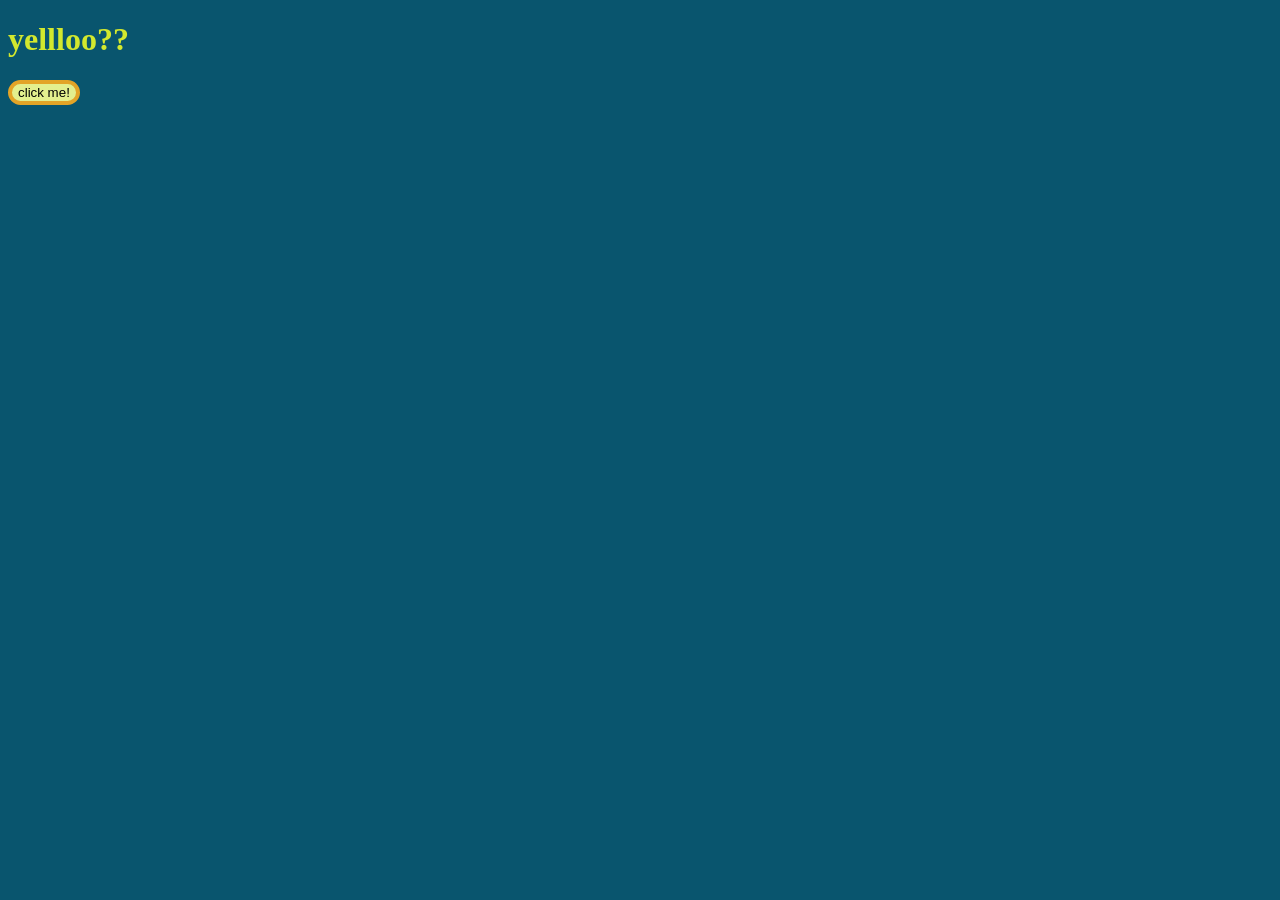
==== index.html @ 9cef8661 "yay yay" ====
<!DOCTYPE html>
<html lang="en">

<head>
   <!-- All techy stuff goes here, inside HEAD -->
   <meta charset="UTF-8">
   <meta name="viewport" content="width=device-width, initial-scale=1.0">
   <!-- Overall title of your page -->
   <title>Empty Template</title>
   <!-- Link to external CSS file -->
   <link rel="stylesheet" href="site.css">
   <!-- jQuery library -->
   <script src="https://code.jquery.com/jquery-3.7.1.min.js"></script>
   <!-- Link to external JavaScript file -->
   <script src="site.js" DEFER></script>
</head>

<body>

   <!-- Main content goes here, inside BODY -->
   <h1>yellloo??</h1>
<button id="needy-button">click me!</button>

</body>

</html>
---- site.css ----
body {background: rgb(9, 85, 110); }
h1 {color: rgb(210, 232, 46);}
button {border-radius: 90px; border: 4px solid #e3a427;}
button {background-color: rgb(227, 239, 142);}
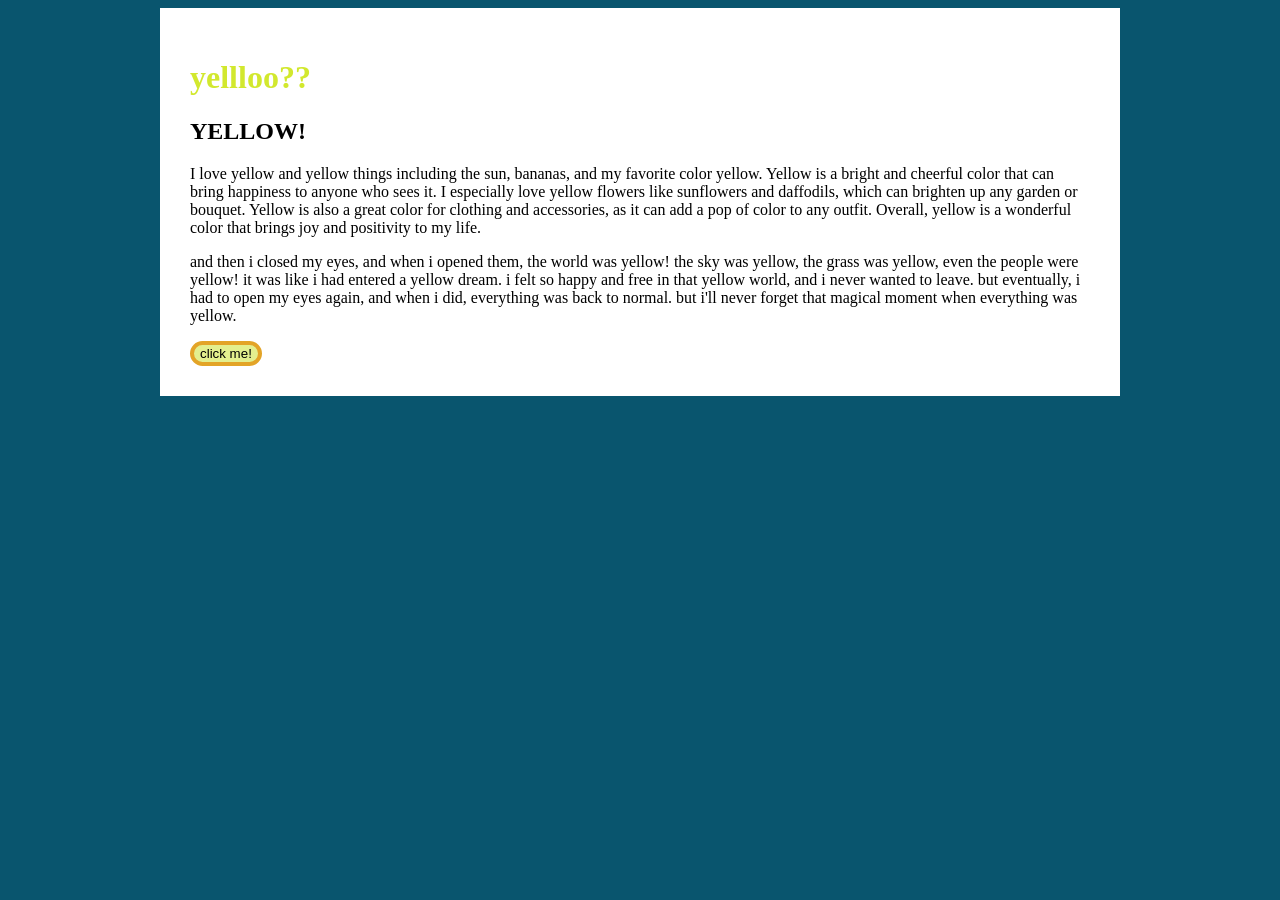
==== commit 14585c57: "yea yea" ====
--- a/index.html
+++ b/index.html
@@ -16,11 +16,35 @@
 </head>
 
 <body>
+   <div id="page">
 
-   <!-- Main content goes here, inside BODY -->
-   <h1>yellloo??</h1>
-<button id="needy-button">click me!</button>
+      <!-- Main content goes here, inside BODY -->
+      <h1>yellloo??</h1>
+        <h2>YELLOW!</h2>
+    <p>
+        I love yellow and yellow things including the sun, bananas, and my 
+        favorite color yellow. Yellow is a bright and cheerful color that 
+        can bring happiness to anyone who sees it. I especially love yellow 
+        flowers like sunflowers and daffodils, which can brighten up any 
+        garden or bouquet. Yellow is also a great color for clothing and 
+        accessories, as it can add a pop of color to any outfit. Overall, 
+        yellow is a wonderful color that brings joy and positivity to my 
+        life.
 
+    </p>
+
+    <p> and then i closed my eyes, and when i opened them, the world was 
+      yellow! the sky was yellow, the grass was yellow, even the people 
+      were yellow! it was like i had entered a yellow dream. i felt so 
+      happy and free in that yellow world, and i never wanted to leave. 
+      but eventually, i had to open my eyes again, and when i did, everything 
+      was back to normal. but i'll never forget that magical moment when 
+      everything was yellow.
+
+
+    </p>
+      <button id="needy-button">click me!</button>
+   </div>
 </body>
 
 </html>
--- a/site.css
+++ b/site.css
@@ -1,4 +1,10 @@
 body {background: rgb(9, 85, 110); }
 h1 {color: rgb(210, 232, 46);}
 button {border-radius: 90px; border: 4px solid #e3a427;}
-button {background-color: rgb(227, 239, 142);}+button {background-color: rgb(227, 239, 142);}
+#page {
+    max-width: 900px;
+    margin: 0 auto 0 auto;
+    background: white;
+    padding: 30px;
+}
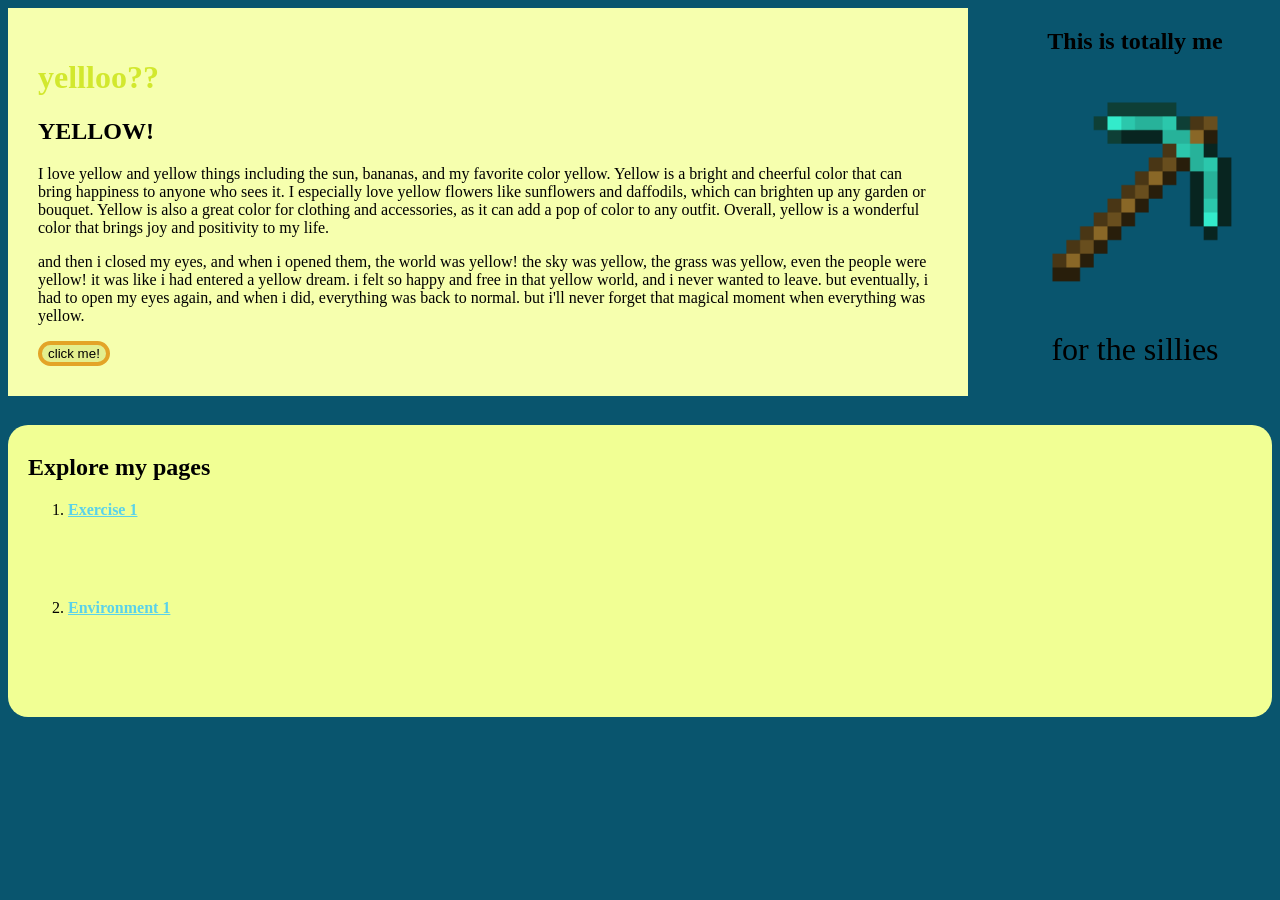
==== commit c40b86ca: "what ever" ====
--- a/index.html
+++ b/index.html
@@ -16,35 +16,53 @@
 </head>
 
 <body>
-   <div id="page">
+   <div class="top-section">
+      <div id="page">
 
-      <!-- Main content goes here, inside BODY -->
-      <h1>yellloo??</h1>
-        <h2>YELLOW!</h2>
-    <p>
-        I love yellow and yellow things including the sun, bananas, and my 
-        favorite color yellow. Yellow is a bright and cheerful color that 
-        can bring happiness to anyone who sees it. I especially love yellow 
-        flowers like sunflowers and daffodils, which can brighten up any 
-        garden or bouquet. Yellow is also a great color for clothing and 
-        accessories, as it can add a pop of color to any outfit. Overall, 
-        yellow is a wonderful color that brings joy and positivity to my 
-        life.
+         <!-- Main content goes here, inside BODY -->
+         <h1>yellloo??</h1>
+         <h2>YELLOW!</h2>
+         <p>
+            I love yellow and yellow things including the sun, bananas, and my
+            favorite color yellow. Yellow is a bright and cheerful color that
+            can bring happiness to anyone who sees it. I especially love yellow
+            flowers like sunflowers and daffodils, which can brighten up any
+            garden or bouquet. Yellow is also a great color for clothing and
+            accessories, as it can add a pop of color to any outfit. Overall,
+            yellow is a wonderful color that brings joy and positivity to my
+            life.
 
-    </p>
+         </p>
 
-    <p> and then i closed my eyes, and when i opened them, the world was 
-      yellow! the sky was yellow, the grass was yellow, even the people 
-      were yellow! it was like i had entered a yellow dream. i felt so 
-      happy and free in that yellow world, and i never wanted to leave. 
-      but eventually, i had to open my eyes again, and when i did, everything 
-      was back to normal. but i'll never forget that magical moment when 
-      everything was yellow.
+         <p> and then i closed my eyes, and when i opened them, the world was
+            yellow! the sky was yellow, the grass was yellow, even the people
+            were yellow! it was like i had entered a yellow dream. i felt so
+            happy and free in that yellow world, and i never wanted to leave.
+            but eventually, i had to open my eyes again, and when i did, everything
+            was back to normal. but i'll never forget that magical moment when
+            everything was yellow.
 
 
-    </p>
-      <button id="needy-button">click me!</button>
+         </p>
+         <button id="needy-button">click me!</button>
+
+      </div>
+
+
+      <div class="profile">
+         <h2>This is totally me</h2>
+         <img src="diamond.png" alt="Diamond">
+         <p>for the sillies</p>
+      </div>
    </div>
+
+   <div class="navigation">
+    <h2>Explore my pages</h2>
+    <ol>
+        <li><a href="exercises/ex01.html">Exercise 1</a></li>
+        <li><a href="environ/env01.html">Environment 1</a></li>
+    </ol>
+</div> 
 </body>
 
 </html>
--- a/site.css
+++ b/site.css
@@ -5,6 +5,63 @@
 #page {
     max-width: 900px;
     margin: 0 auto 0 auto;
-    background: white;
+    background: rgb(246, 255, 174);
     padding: 30px;
+}
+
+.top-section {
+    display: flex;
+    gap: 30px;
+    align-items: flex-start;
+    margin: 0 0 25px 0;
+}
+
+#introduction {
+    background: #3b6ed3;
+    padding: 20px;
+    border-left: 6px solid #1d1184;
+    flex: 2;
+}
+
+#introduction h2 {
+    font-style: italic;
+    margin-top: 0;
+}
+
+#introduction p {
+    font-size: 120%;
+    line-height: 1.5;
+}
+
+.profile {
+    text-align: center;
+    flex: 1;
+}
+
+.profile img {
+    width: 220px;
+    border-radius: 12px;
+}
+
+.profile p {
+    font-size: 200%;
+}
+
+.navigation {
+    background: #f1ff94;
+    padding: 20px;
+    border-radius: 20px;
+}
+
+.navigation h2 {
+    margin-top: 9px;
+}
+
+.navigation li {
+    margin-bottom: 80px;
+}
+
+.navigation a {
+    color: #5ad2ea;
+    font-weight: bold;
 }
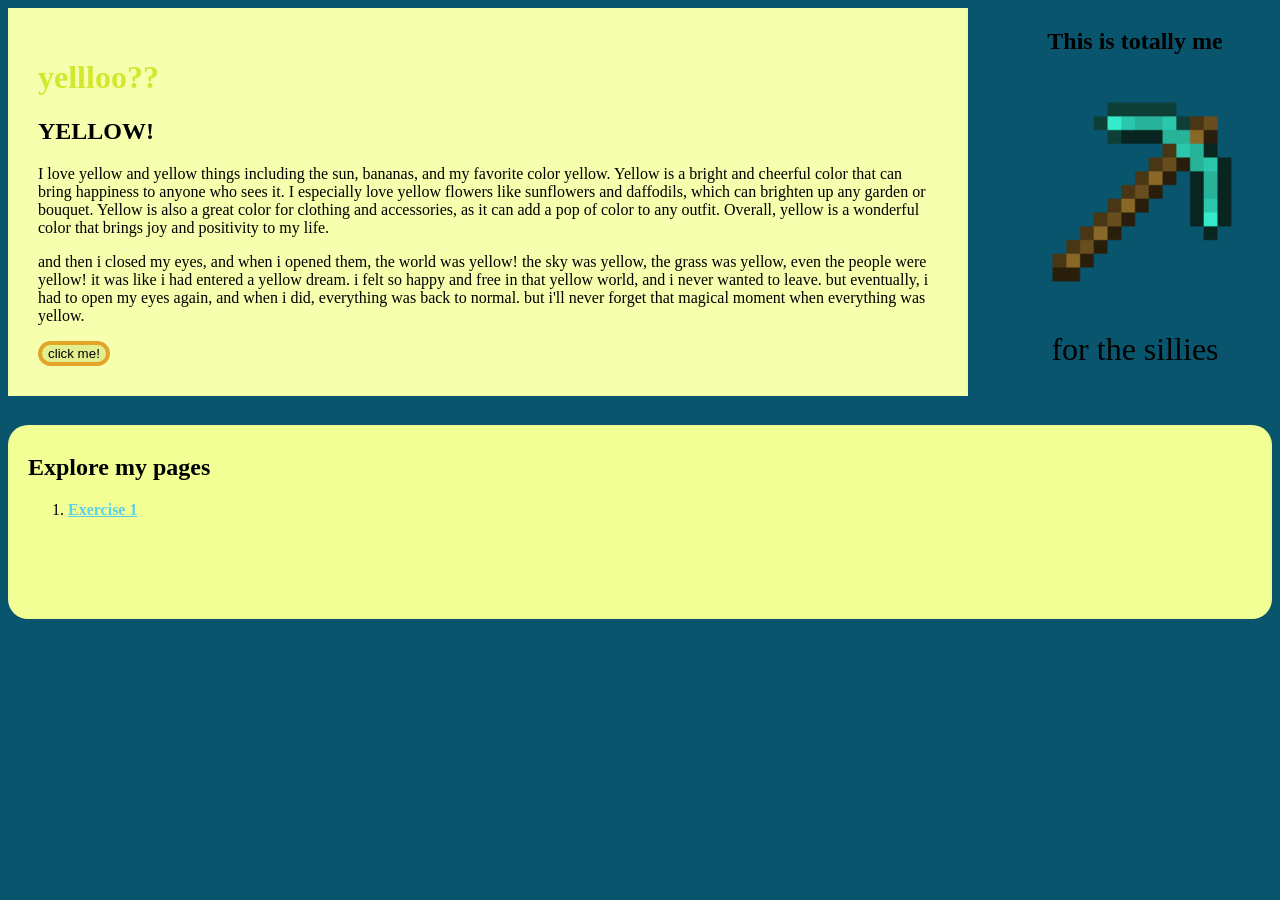
==== commit 27aa513d: "h h" ====
--- a/index.html
+++ b/index.html
@@ -59,8 +59,8 @@
    <div class="navigation">
     <h2>Explore my pages</h2>
     <ol>
-        <li><a href="exercises/ex01.html">Exercise 1</a></li>
-        <li><a href="environ/env01.html">Environment 1</a></li>
+        <li><a href="lab04.html">Exercise 1</a></li>
+        
     </ol>
 </div> 
 </body>
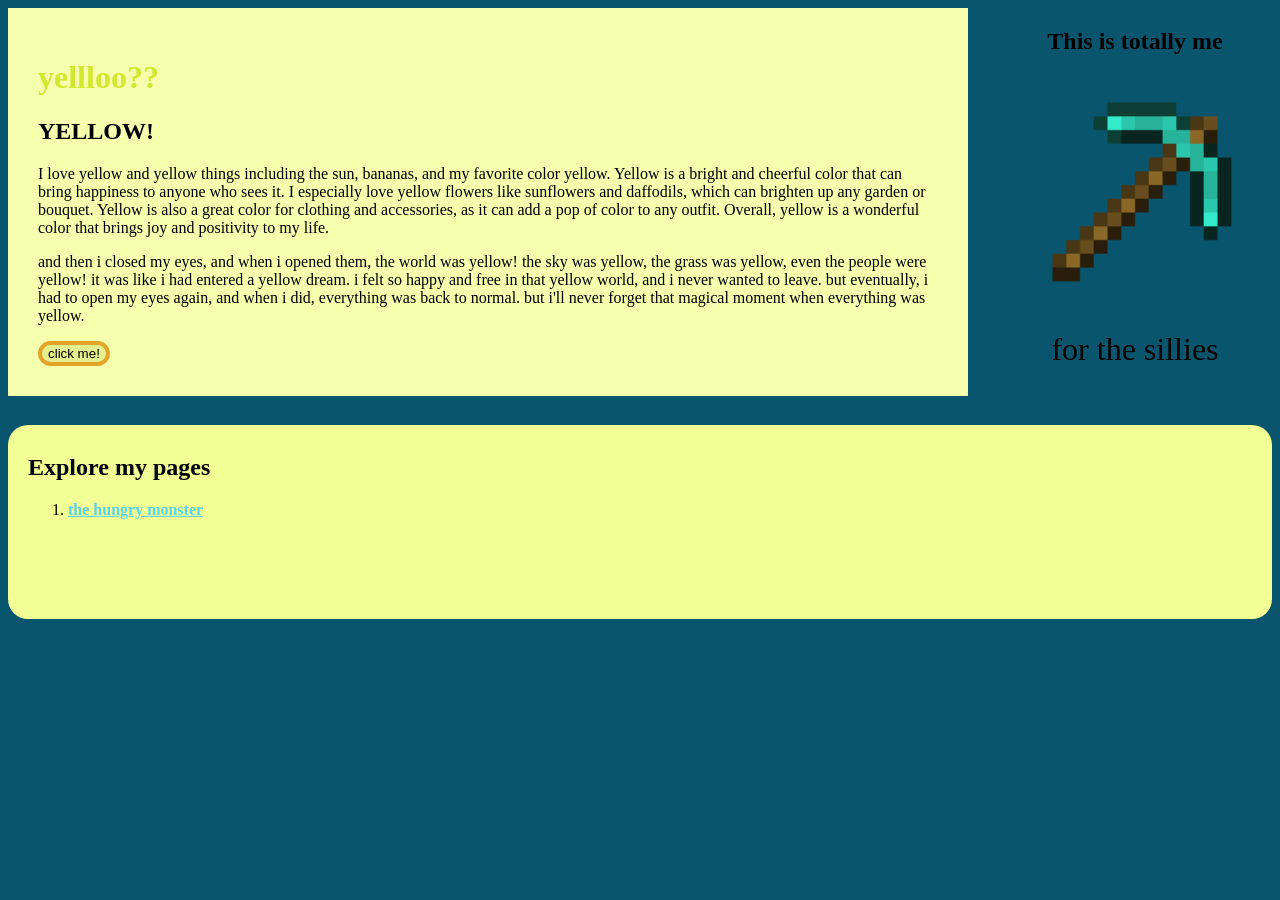
==== commit 124885f4: "Update index.html" ====
--- a/index.html
+++ b/index.html
@@ -59,7 +59,7 @@
    <div class="navigation">
     <h2>Explore my pages</h2>
     <ol>
-        <li><a href="lab04.html">Exercise 1</a></li>
+        <li><a href="exercises/lab04.html"> the hungry monster </a></li>
         
     </ol>
 </div> 
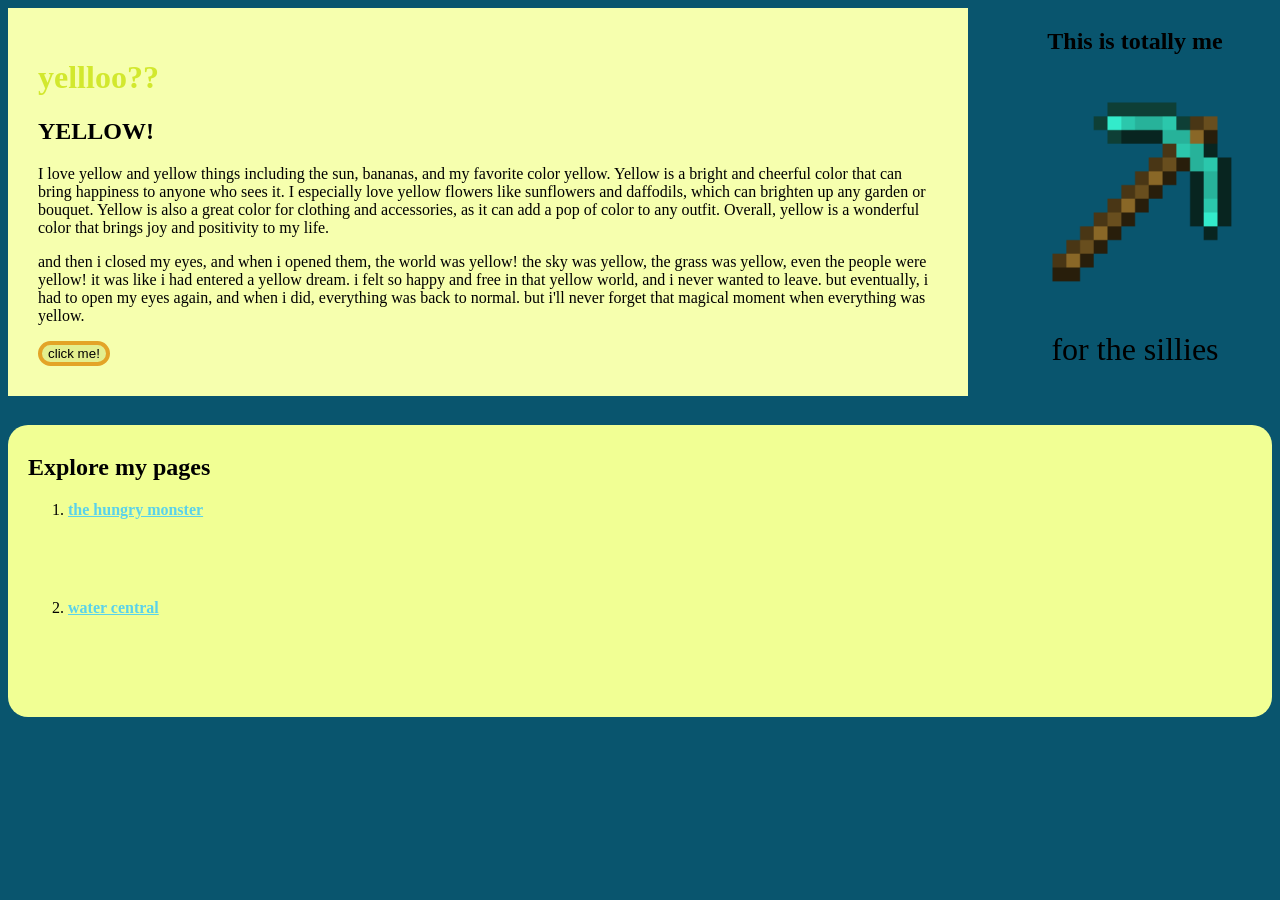
==== commit cf5d63d8: "fgs gfs" ====
--- a/index.html
+++ b/index.html
@@ -60,6 +60,7 @@
     <h2>Explore my pages</h2>
     <ol>
         <li><a href="exercises/lab04.html"> the hungry monster </a></li>
+         <li><a href="environ/env03.html"> water central </a></li>
         
     </ol>
 </div> 
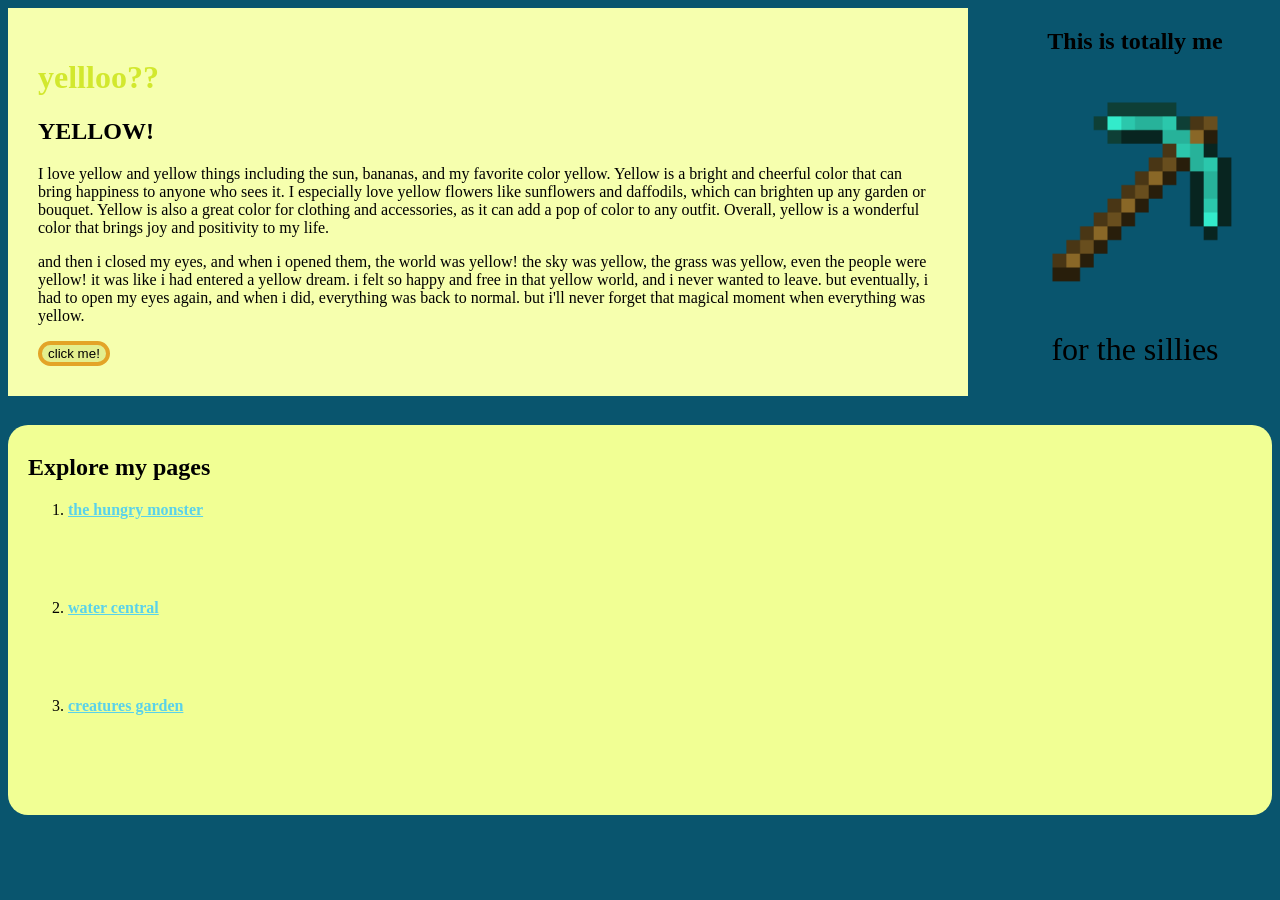
==== commit 110d3b1c: "sfddf afa" ====
--- a/index.html
+++ b/index.html
@@ -59,9 +59,10 @@
    <div class="navigation">
     <h2>Explore my pages</h2>
     <ol>
-        <li><a href="exercises/lab04.html"> the hungry monster </a></li>
+        <li><a href="exercises/lab05.html"> the hungry monster </a></li>
          <li><a href="environ/env03.html"> water central </a></li>
-        
+        <li><a href="garden/creature.html"> creatures garden </a></li>
+
     </ol>
 </div> 
 </body>
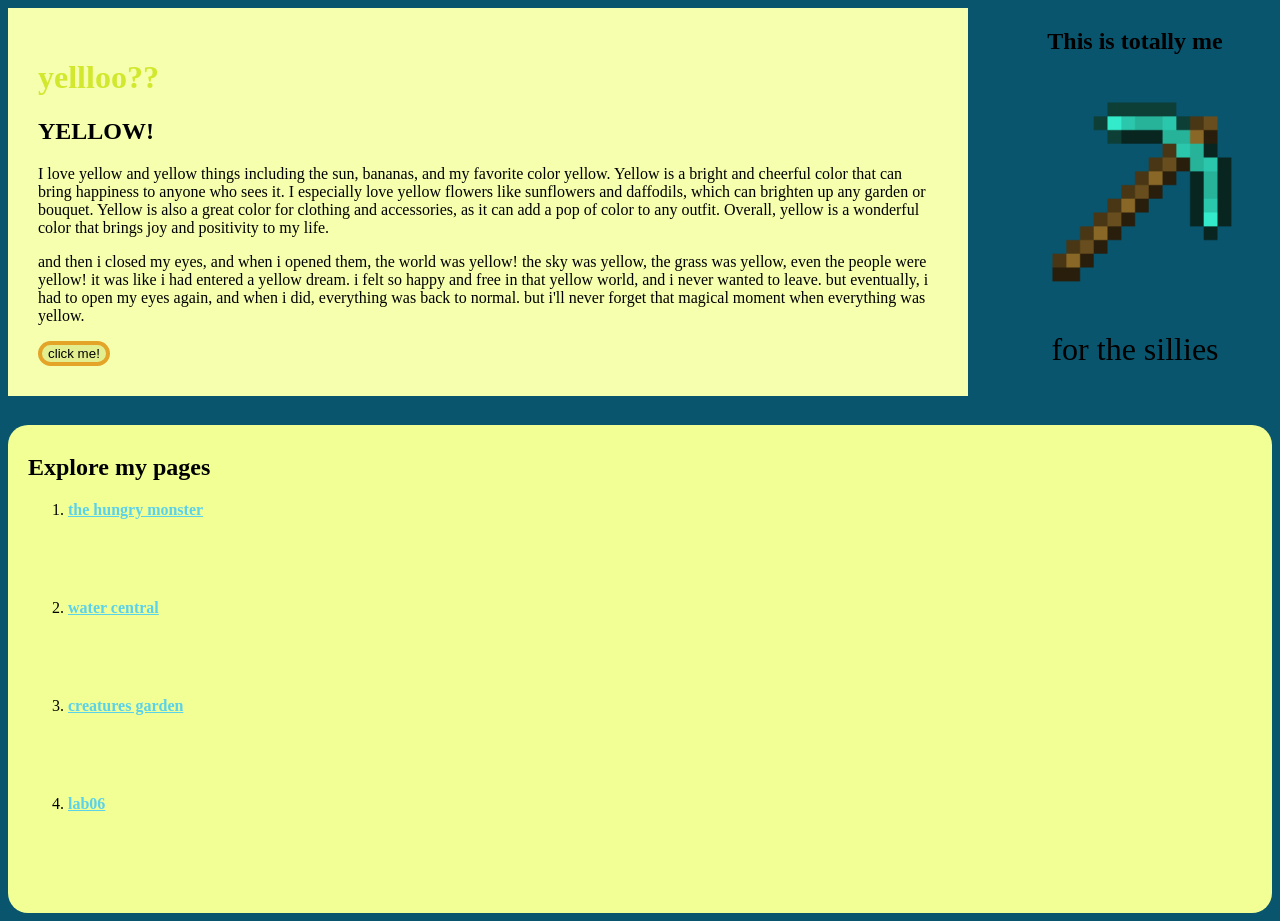
==== commit 20605a47: "sad sda" ====
--- a/index.html
+++ b/index.html
@@ -62,6 +62,7 @@
         <li><a href="exercises/lab05.html"> the hungry monster </a></li>
          <li><a href="environ/env03.html"> water central </a></li>
         <li><a href="garden/creature.html"> creatures garden </a></li>
+        <li><a href="exercises/lab06.html"> lab06 </a></li>
 
     </ol>
 </div> 
